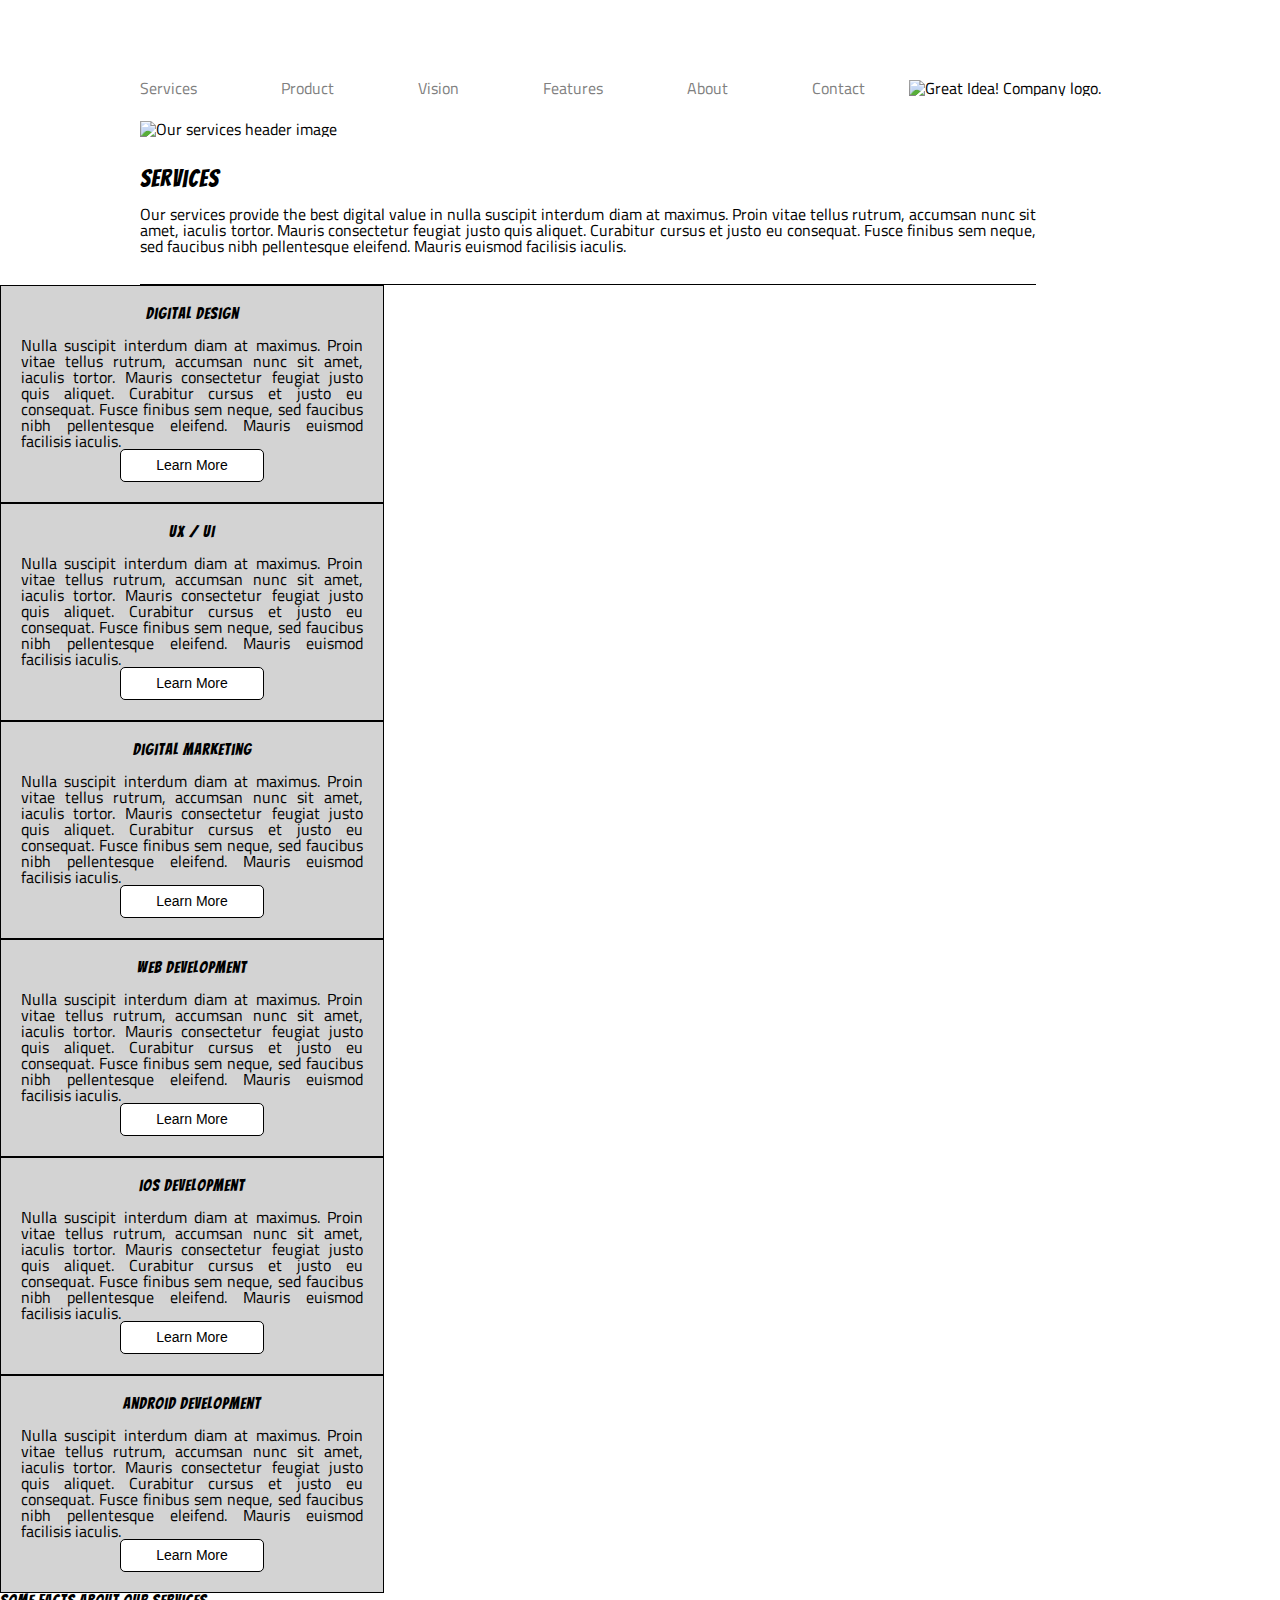
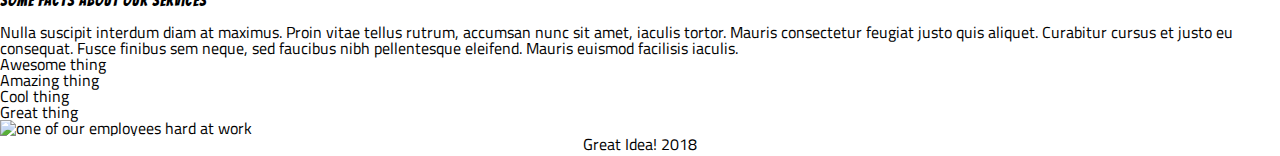
==== great-idea/services.html @ 83ba2208 "pushing into github" ====
<!doctype html>

<html lang="en">
<head>
  <meta charset="utf-8">

  <title>Great Idea!</title>

  <link href="https://fonts.googleapis.com/css?family=Bangers|Titillium+Web" rel="stylesheet">
  <link rel="stylesheet" href="css/index.css">

  <!--[if lt IE 9]>
    <script src="https://cdnjs.cloudflare.com/ajax/libs/html5shiv/3.7.3/html5shiv.js"></script>
  <![endif]-->
</head>

<body>

  <nav class="mainNavBox">

    <a href='#Services'>Services</a>
    <a href='#Product'>Product</a>
    <a href='#Vision'>Vision</a>
    <a href='#Features'>Features</a>
    <a href='#About'>About</a>
    <a href='#Contact'>Contact</a>
  
    <img class="logo" src="img/logo.png" alt="Great Idea! Company logo.">
  
    </nav>

<img class="services-header-img" src="img/services-header.jpg" alt="Our services header image">

<section class='services-class'>
  <h2 id='Services'>Services</h2>

  <p class='Services'>Our services provide the best digital value in nulla suscipit interdum diam at maximus.
  Proin vitae tellus rutrum, accumsan nunc sit amet, iaculis tortor. Mauris consectetur feugiat justo quis aliquet. 
  Curabitur cursus et justo eu consequat. Fusce finibus sem neque, sed faucibus nibh pellentesque eleifend. 
  Mauris euismod facilisis iaculis.</p>
</section>

<section class='container'></section>
<div class='middle-boxes'>
<h2>Digital Design</h2>

<p>Nulla suscipit interdum diam at maximus. Proin vitae tellus rutrum, accumsan nunc sit amet, iaculis tortor. Mauris consectetur feugiat justo quis aliquet. Curabitur cursus et justo eu consequat. Fusce finibus sem neque, sed faucibus nibh pellentesque
eleifend. Mauris euismod facilisis iaculis.</p>

<button>Learn More</button>
</div>

<div class='middle-boxes'>
  <h2>UX / UI</h2>

  <p>Nulla suscipit interdum diam at maximus. Proin vitae tellus rutrum, accumsan nunc sit amet, iaculis tortor. Mauris consectetur feugiat justo quis aliquet. Curabitur cursus et justo eu consequat. Fusce finibus sem neque, sed faucibus nibh pellentesque
  eleifend. Mauris euismod facilisis iaculis.</p>

  <button>Learn More</button>
</div>

<div class='middle-boxes'>
  <h2>Digital Marketing</h2>

  <p>Nulla suscipit interdum diam at maximus. Proin vitae tellus rutrum, accumsan nunc sit amet, iaculis tortor. Mauris consectetur feugiat justo quis aliquet. Curabitur cursus et justo eu consequat. Fusce finibus sem neque, sed faucibus nibh pellentesque
  eleifend. Mauris euismod facilisis iaculis.</p>

  <button>Learn More</button>
</div>

<div class='middle-boxes'>
  <h2>Web Development</h2>

  <p>Nulla suscipit interdum diam at maximus. Proin vitae tellus rutrum, accumsan nunc sit amet, iaculis tortor. Mauris consectetur feugiat justo quis aliquet. Curabitur cursus et justo eu consequat. Fusce finibus sem neque, sed faucibus nibh pellentesque
  eleifend. Mauris euismod facilisis iaculis.</p>

  <button>Learn More</button>
</div>

<div class='middle-boxes'>
  <h2>iOS Development</h2>

  <p>Nulla suscipit interdum diam at maximus. Proin vitae tellus rutrum, accumsan nunc sit amet, iaculis tortor. Mauris consectetur feugiat justo quis aliquet. Curabitur cursus et justo eu consequat. Fusce finibus sem neque, sed faucibus nibh pellentesque
  eleifend. Mauris euismod facilisis iaculis.</p>

  <button>Learn More</button>
</div>

<div class='middle-boxes'>
  <h2>Android Development</h2>

  <p>Nulla suscipit interdum diam at maximus. Proin vitae tellus rutrum, accumsan nunc sit amet, iaculis tortor. Mauris consectetur feugiat justo quis aliquet. Curabitur cursus et justo eu consequat. Fusce finibus sem neque, sed faucibus nibh pellentesque
  eleifend. Mauris euismod facilisis iaculis.</p>

  <button>Learn More</button>
</div>

<section class='last-divs'>
  
    <h2>Some Facts About Our Services</h2>

    <p>Nulla suscipit interdum diam at maximus. Proin vitae tellus rutrum, accumsan nunc sit amet, iaculis tortor. Mauris consectetur feugiat justo quis aliquet. Curabitur cursus et justo eu consequat. Fusce finibus sem neque, sed faucibus nibh pellentesque
    eleifend. Mauris euismod facilisis iaculis.</p>

    <ul>
      <li>Awesome thing</li>
      <li>Amazing thing</li>
      <li>Cool thing</li>
      <li>Great thing</li>
    </ul>
 


  <img class="services-info-img" src="img/services-info.png" alt="one of our employees hard at work">
  
</section>

<footer id='footer'>
  Great Idea! 2018
</footer> 

</body>

</html>
---- great-idea/css/index.css ----
/* http://meyerweb.com/eric/tools/css/reset/ 
   v2.0 | 20110126
   License: none (public domain)
*/

html, body, div, span, applet, object, iframe,
h1, h2, h3, h4, h5, h6, p, blockquote, pre,
a, abbr, acronym, address, big, cite, code,
del, dfn, em, img, ins, kbd, q, s, samp,
small, strike, strong, sub, sup, tt, var,
b, u, i, center,
dl, dt, dd, ol, ul, li,
fieldset, form, label, legend,
table, caption, tbody, tfoot, thead, tr, th, td,
article, aside, canvas, details, embed, 
figure, figcaption, footer, header, hgroup, 
menu, nav, output, ruby, section, summary,
time, mark, audio, video {
	margin: 0;
	padding: 0;
	border: 0;
	font-size: 100%;
	font: inherit;
	vertical-align: baseline;
}
/* HTML5 display-role reset for older browsers */
article, aside, details, figcaption, figure, 
footer, header, hgroup, menu, nav, section {
	display: block;
}
body {
	line-height: 1;
}
ol, ul {
	list-style: none;
}
blockquote, q {
	quotes: none;
}
blockquote:before, blockquote:after,
q:before, q:after {
	content: '';
	content: none;
}
table {
	border-collapse: collapse;
	border-spacing: 0;
}

/* Set every element's box-sizing to border-box */
* {
    box-sizing: border-box;
}

html, body {
    height: 100%;
    font-family: 'Titillium Web', sans-serif;
}

h1, h2, h3, h4, h5 {
    font-family: 'Bangers', cursive;
    letter-spacing: 1px;
    margin-bottom: 15px;
}

/* Copy and paste your work from yesterday here and start to refactor into flexbox */
* {
	box-sizing: border-box;
	font-family: -apple-system,BlinkMacSystemFont,Segoe UI,Helvetica,Arial,sans-serif,Apple Color Emoji,Segoe UI Emoji,Segoe UI Symbol;
    font-size: 14px;
	line-height: 1.5;
}

.mainNavBox{
	box-sizing: border-box;
	display: block;
	width: 1200px;
	margin-bottom: 25px;
}

nav a{
	color: gray;
	text-decoration: none;
	padding: 30px;
	margin: 10px;
}

nav, .logo {
	text-align: center;
	display: inline-block;
	padding-top: 30px;
	margin-top: 10px;
}

.services-header-img{
	display: flex;
	justify-content: center ;
	align-items: center;
	margin-left: 140px;
	width: 70%;
}

#Services{
	font-size: 24px;
}

.services-class{
	margin-left: 140px;
	padding-top: 30px;
	padding-bottom: 30px;
	text-align: justify;
	width: 70%;
	border-bottom: 1px solid black;
}

button{
	background-color: white;
	border: 1px solid black;
	border-radius: 5px;
	padding: 5px 35px;
}

.middle-boxes{
	display: flex;
	flex-wrap: wrap;
	justify-content: center;
	align-items: stretch;
	align-content: stretch;
	width: 30%;
	text-align: justify;
	padding: 20px;
	background-color: lightgray;
	border: 1px solid black;
}
/*
.last-divs{
display: inline-flex;
flex-wrap: wrap;
align-items: baseline;  new 
align-content: center;
justify-content: space-between;
width: 40%;
text-align: justify;
padding: 20px;
border: 1px solid red;
}
*/
#footer{
text-align: center;
}
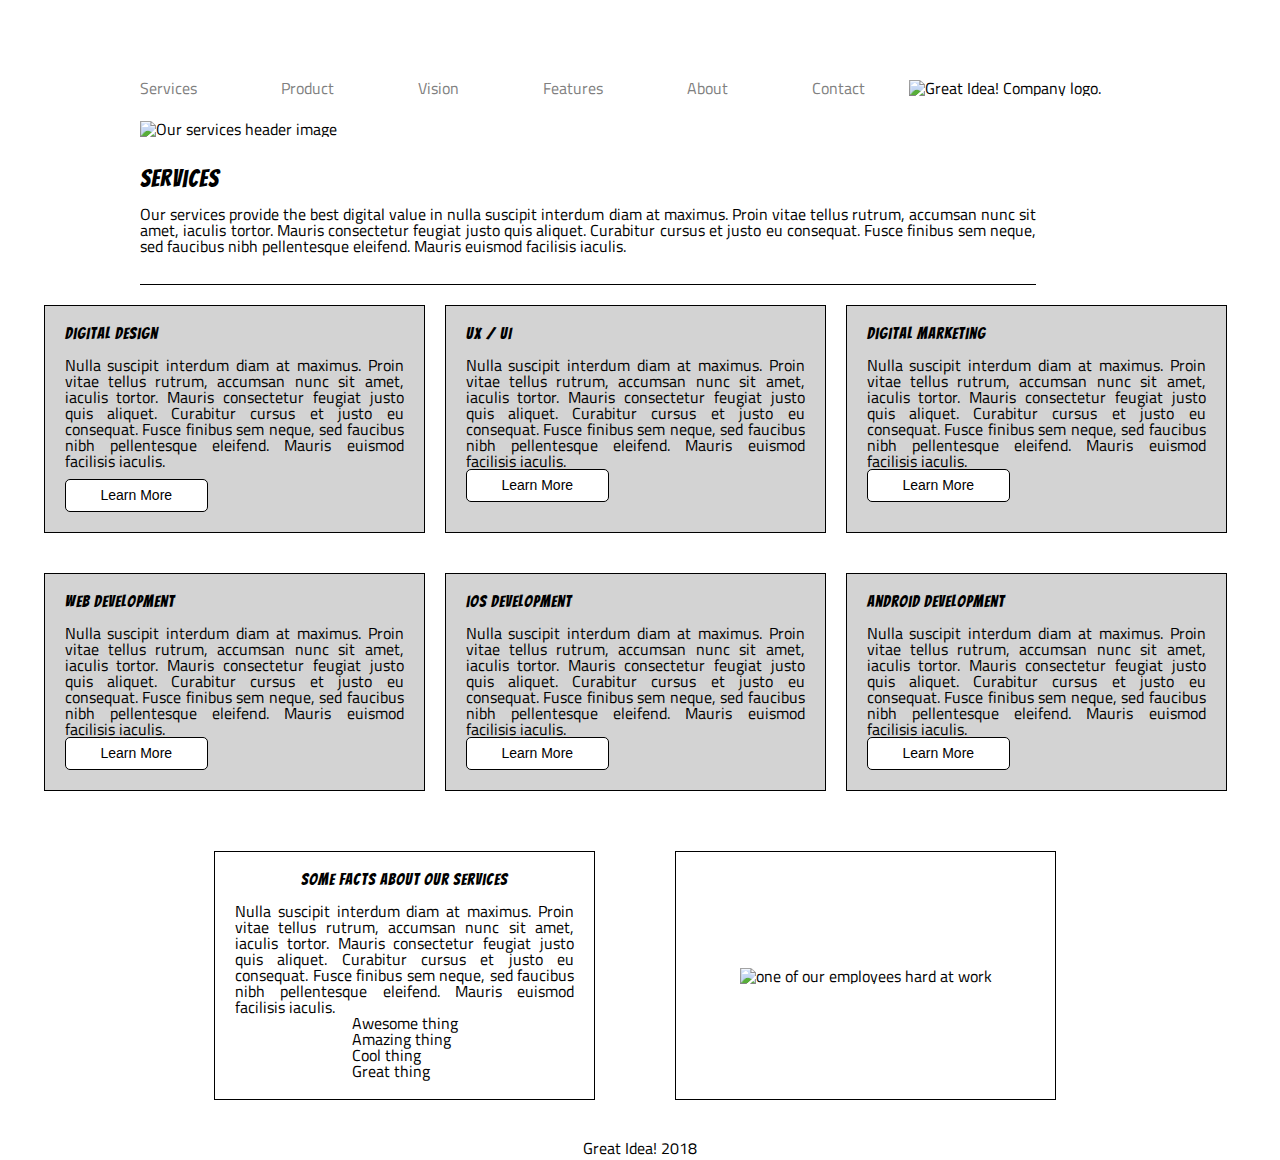
==== commit 2aa650b9: "added full name to read me file" ====
--- a/great-idea/services.html
+++ b/great-idea/services.html
@@ -1,123 +1,127 @@
 <!doctype html>
 
 <html lang="en">
+
 <head>
-  <meta charset="utf-8">
+    <meta charset="utf-8">
 
-  <title>Great Idea!</title>
+    <title>Great Idea!</title>
 
-  <link href="https://fonts.googleapis.com/css?family=Bangers|Titillium+Web" rel="stylesheet">
-  <link rel="stylesheet" href="css/index.css">
+    <link href="https://fonts.googleapis.com/css?family=Bangers|Titillium+Web" rel="stylesheet">
+    <link rel="stylesheet" href="css/index.css">
 
-  <!--[if lt IE 9]>
+    <!--[if lt IE 9]>
     <script src="https://cdnjs.cloudflare.com/ajax/libs/html5shiv/3.7.3/html5shiv.js"></script>
   <![endif]-->
 </head>
 
 <body>
 
-  <nav class="mainNavBox">
+    <nav class="mainNavBox">
 
-    <a href='#Services'>Services</a>
-    <a href='#Product'>Product</a>
-    <a href='#Vision'>Vision</a>
-    <a href='#Features'>Features</a>
-    <a href='#About'>About</a>
-    <a href='#Contact'>Contact</a>
-  
-    <img class="logo" src="img/logo.png" alt="Great Idea! Company logo.">
-  
+        <a href='#Services'>Services</a>
+        <a href='#Product'>Product</a>
+        <a href='#Vision'>Vision</a>
+        <a href='#Features'>Features</a>
+        <a href='#About'>About</a>
+        <a href='#Contact'>Contact</a>
+
+        <img class="logo" src="img/logo.png" alt="Great Idea! Company logo.">
+
     </nav>
 
-<img class="services-header-img" src="img/services-header.jpg" alt="Our services header image">
+    <img class="services-header-img" src="img/services-header.jpg" alt="Our services header image">
 
-<section class='services-class'>
-  <h2 id='Services'>Services</h2>
+    <section class='services-class'>
+        <h2 id='Services'>Services</h2>
 
-  <p class='Services'>Our services provide the best digital value in nulla suscipit interdum diam at maximus.
-  Proin vitae tellus rutrum, accumsan nunc sit amet, iaculis tortor. Mauris consectetur feugiat justo quis aliquet. 
-  Curabitur cursus et justo eu consequat. Fusce finibus sem neque, sed faucibus nibh pellentesque eleifend. 
-  Mauris euismod facilisis iaculis.</p>
-</section>
+        <p class='Services'>Our services provide the best digital value in nulla suscipit interdum diam at maximus. Proin vitae tellus rutrum, accumsan nunc sit amet, iaculis tortor. Mauris consectetur feugiat justo quis aliquet. Curabitur cursus et justo eu consequat. Fusce
+            finibus sem neque, sed faucibus nibh pellentesque eleifend. Mauris euismod facilisis iaculis.</p>
+    </section>
 
-<section class='container'></section>
-<div class='middle-boxes'>
-<h2>Digital Design</h2>
+    <section class='container'>
+        <div class='middle-boxes'>
+            <h2>Digital Design</h2>
 
-<p>Nulla suscipit interdum diam at maximus. Proin vitae tellus rutrum, accumsan nunc sit amet, iaculis tortor. Mauris consectetur feugiat justo quis aliquet. Curabitur cursus et justo eu consequat. Fusce finibus sem neque, sed faucibus nibh pellentesque
-eleifend. Mauris euismod facilisis iaculis.</p>
+            <p class='extrapadding'>Nulla suscipit interdum diam at maximus. Proin vitae tellus rutrum, accumsan nunc sit amet, iaculis tortor. Mauris consectetur feugiat justo quis aliquet. Curabitur cursus et justo eu consequat. Fusce finibus sem neque, sed faucibus nibh pellentesque
+                eleifend. Mauris euismod facilisis iaculis.</p>
 
-<button>Learn More</button>
-</div>
-
-<div class='middle-boxes'>
-  <h2>UX / UI</h2>
-
-  <p>Nulla suscipit interdum diam at maximus. Proin vitae tellus rutrum, accumsan nunc sit amet, iaculis tortor. Mauris consectetur feugiat justo quis aliquet. Curabitur cursus et justo eu consequat. Fusce finibus sem neque, sed faucibus nibh pellentesque
-  eleifend. Mauris euismod facilisis iaculis.</p>
-
-  <button>Learn More</button>
-</div>
-
-<div class='middle-boxes'>
-  <h2>Digital Marketing</h2>
-
-  <p>Nulla suscipit interdum diam at maximus. Proin vitae tellus rutrum, accumsan nunc sit amet, iaculis tortor. Mauris consectetur feugiat justo quis aliquet. Curabitur cursus et justo eu consequat. Fusce finibus sem neque, sed faucibus nibh pellentesque
-  eleifend. Mauris euismod facilisis iaculis.</p>
-
-  <button>Learn More</button>
-</div>
-
-<div class='middle-boxes'>
-  <h2>Web Development</h2>
-
-  <p>Nulla suscipit interdum diam at maximus. Proin vitae tellus rutrum, accumsan nunc sit amet, iaculis tortor. Mauris consectetur feugiat justo quis aliquet. Curabitur cursus et justo eu consequat. Fusce finibus sem neque, sed faucibus nibh pellentesque
-  eleifend. Mauris euismod facilisis iaculis.</p>
-
-  <button>Learn More</button>
-</div>
-
-<div class='middle-boxes'>
-  <h2>iOS Development</h2>
-
-  <p>Nulla suscipit interdum diam at maximus. Proin vitae tellus rutrum, accumsan nunc sit amet, iaculis tortor. Mauris consectetur feugiat justo quis aliquet. Curabitur cursus et justo eu consequat. Fusce finibus sem neque, sed faucibus nibh pellentesque
-  eleifend. Mauris euismod facilisis iaculis.</p>
-
-  <button>Learn More</button>
-</div>
-
-<div class='middle-boxes'>
-  <h2>Android Development</h2>
-
-  <p>Nulla suscipit interdum diam at maximus. Proin vitae tellus rutrum, accumsan nunc sit amet, iaculis tortor. Mauris consectetur feugiat justo quis aliquet. Curabitur cursus et justo eu consequat. Fusce finibus sem neque, sed faucibus nibh pellentesque
-  eleifend. Mauris euismod facilisis iaculis.</p>
-
-  <button>Learn More</button>
-</div>
-
-<section class='last-divs'>
-  
-    <h2>Some Facts About Our Services</h2>
-
-    <p>Nulla suscipit interdum diam at maximus. Proin vitae tellus rutrum, accumsan nunc sit amet, iaculis tortor. Mauris consectetur feugiat justo quis aliquet. Curabitur cursus et justo eu consequat. Fusce finibus sem neque, sed faucibus nibh pellentesque
-    eleifend. Mauris euismod facilisis iaculis.</p>
-
-    <ul>
-      <li>Awesome thing</li>
-      <li>Amazing thing</li>
-      <li>Cool thing</li>
-      <li>Great thing</li>
-    </ul>
- 
+            <button>Learn More</button>
+        </div>
 
 
-  <img class="services-info-img" src="img/services-info.png" alt="one of our employees hard at work">
-  
-</section>
+        <div class='middle-boxes'>
+            <h2>UX / UI</h2>
 
-<footer id='footer'>
-  Great Idea! 2018
-</footer> 
+            <p>Nulla suscipit interdum diam at maximus. Proin vitae tellus rutrum, accumsan nunc sit amet, iaculis tortor. Mauris consectetur feugiat justo quis aliquet. Curabitur cursus et justo eu consequat. Fusce finibus sem neque, sed faucibus nibh pellentesque
+                eleifend. Mauris euismod facilisis iaculis.</p>
+
+            <button>Learn More</button>
+        </div>
+
+        <div class='middle-boxes'>
+            <h2>Digital Marketing</h2>
+
+            <p>Nulla suscipit interdum diam at maximus. Proin vitae tellus rutrum, accumsan nunc sit amet, iaculis tortor. Mauris consectetur feugiat justo quis aliquet. Curabitur cursus et justo eu consequat. Fusce finibus sem neque, sed faucibus nibh pellentesque
+                eleifend. Mauris euismod facilisis iaculis.</p>
+
+            <button>Learn More</button>
+        </div>
+
+        <div class='middle-boxes'>
+            <h2>Web Development</h2>
+
+            <p>Nulla suscipit interdum diam at maximus. Proin vitae tellus rutrum, accumsan nunc sit amet, iaculis tortor. Mauris consectetur feugiat justo quis aliquet. Curabitur cursus et justo eu consequat. Fusce finibus sem neque, sed faucibus nibh pellentesque
+                eleifend. Mauris euismod facilisis iaculis.</p>
+
+            <button>Learn More</button>
+        </div>
+
+        <div class='middle-boxes'>
+            <h2>iOS Development</h2>
+
+            <p>Nulla suscipit interdum diam at maximus. Proin vitae tellus rutrum, accumsan nunc sit amet, iaculis tortor. Mauris consectetur feugiat justo quis aliquet. Curabitur cursus et justo eu consequat. Fusce finibus sem neque, sed faucibus nibh pellentesque
+                eleifend. Mauris euismod facilisis iaculis.</p>
+
+            <button>Learn More</button>
+        </div>
+
+        <div class='middle-boxes'>
+            <h2>Android Development</h2>
+
+            <p>Nulla suscipit interdum diam at maximus. Proin vitae tellus rutrum, accumsan nunc sit amet, iaculis tortor. Mauris consectetur feugiat justo quis aliquet. Curabitur cursus et justo eu consequat. Fusce finibus sem neque, sed faucibus nibh pellentesque
+                eleifend. Mauris euismod facilisis iaculis.</p>
+
+            <button>Learn More</button>
+        </div>
+    </section>
+
+    <section class='container'>
+
+        <div class='last-divs'>
+            <h2>Some Facts About Our Services</h2>
+
+            <p>Nulla suscipit interdum diam at maximus. Proin vitae tellus rutrum, accumsan nunc sit amet, iaculis tortor. Mauris consectetur feugiat justo quis aliquet. Curabitur cursus et justo eu consequat. Fusce finibus sem neque, sed faucibus nibh pellentesque
+                eleifend. Mauris euismod facilisis iaculis.</p>
+
+            <ul>
+                <li>Awesome thing</li>
+                <li>Amazing thing</li>
+                <li>Cool thing</li>
+                <li>Great thing</li>
+            </ul>
+
+        </div>
+
+        <div class='last-divs'>
+            <img class="services-info-img" src="img/services-info.png" alt="one of our employees hard at work">
+        </div>
+
+    </section>
+
+    <footer id='footer'>
+        Great Idea! 2018
+    </footer>
 
 </body>
 
--- a/great-idea/css/index.css
+++ b/great-idea/css/index.css
@@ -3,148 +3,254 @@
    License: none (public domain)
 */
 
-html, body, div, span, applet, object, iframe,
-h1, h2, h3, h4, h5, h6, p, blockquote, pre,
-a, abbr, acronym, address, big, cite, code,
-del, dfn, em, img, ins, kbd, q, s, samp,
-small, strike, strong, sub, sup, tt, var,
-b, u, i, center,
-dl, dt, dd, ol, ul, li,
-fieldset, form, label, legend,
-table, caption, tbody, tfoot, thead, tr, th, td,
-article, aside, canvas, details, embed, 
-figure, figcaption, footer, header, hgroup, 
-menu, nav, output, ruby, section, summary,
-time, mark, audio, video {
-	margin: 0;
-	padding: 0;
-	border: 0;
-	font-size: 100%;
-	font: inherit;
-	vertical-align: baseline;
-}
+html,
+body,
+div,
+span,
+applet,
+object,
+iframe,
+h1,
+h2,
+h3,
+h4,
+h5,
+h6,
+p,
+blockquote,
+pre,
+a,
+abbr,
+acronym,
+address,
+big,
+cite,
+code,
+del,
+dfn,
+em,
+img,
+ins,
+kbd,
+q,
+s,
+samp,
+small,
+strike,
+strong,
+sub,
+sup,
+tt,
+var,
+b,
+u,
+i,
+center,
+dl,
+dt,
+dd,
+ol,
+ul,
+li,
+fieldset,
+form,
+label,
+legend,
+table,
+caption,
+tbody,
+tfoot,
+thead,
+tr,
+th,
+td,
+article,
+aside,
+canvas,
+details,
+embed,
+figure,
+figcaption,
+footer,
+header,
+hgroup,
+menu,
+nav,
+output,
+ruby,
+section,
+summary,
+time,
+mark,
+audio,
+video {
+    margin: 0;
+    padding: 0;
+    border: 0;
+    font-size: 100%;
+    font: inherit;
+    vertical-align: baseline;
+}
+
+
 /* HTML5 display-role reset for older browsers */
-article, aside, details, figcaption, figure, 
-footer, header, hgroup, menu, nav, section {
-	display: block;
-}
+
+article,
+aside,
+details,
+figcaption,
+figure,
+footer,
+header,
+hgroup,
+menu,
+nav,
+section {
+    display: block;
+}
+
 body {
-	line-height: 1;
-}
-ol, ul {
-	list-style: none;
-}
-blockquote, q {
-	quotes: none;
-}
-blockquote:before, blockquote:after,
-q:before, q:after {
-	content: '';
-	content: none;
-}
+    line-height: 1;
+}
+
+ol,
+ul {
+    list-style: none;
+}
+
+blockquote,
+q {
+    quotes: none;
+}
+
+blockquote:before,
+blockquote:after,
+q:before,
+q:after {
+    content: '';
+    content: none;
+}
+
 table {
-	border-collapse: collapse;
-	border-spacing: 0;
-}
+    border-collapse: collapse;
+    border-spacing: 0;
+}
+
 
 /* Set every element's box-sizing to border-box */
+
 * {
     box-sizing: border-box;
 }
 
-html, body {
+html,
+body {
     height: 100%;
     font-family: 'Titillium Web', sans-serif;
 }
 
-h1, h2, h3, h4, h5 {
+h1,
+h2,
+h3,
+h4,
+h5 {
     font-family: 'Bangers', cursive;
     letter-spacing: 1px;
     margin-bottom: 15px;
 }
 
+
 /* Copy and paste your work from yesterday here and start to refactor into flexbox */
+
 * {
-	box-sizing: border-box;
-	font-family: -apple-system,BlinkMacSystemFont,Segoe UI,Helvetica,Arial,sans-serif,Apple Color Emoji,Segoe UI Emoji,Segoe UI Symbol;
+    font-family: -apple-system, BlinkMacSystemFont, Segoe UI, Helvetica, Arial, sans-serif, Apple Color Emoji, Segoe UI Emoji, Segoe UI Symbol;
     font-size: 14px;
-	line-height: 1.5;
-}
-
-.mainNavBox{
-	box-sizing: border-box;
-	display: block;
-	width: 1200px;
-	margin-bottom: 25px;
-}
-
-nav a{
-	color: gray;
-	text-decoration: none;
-	padding: 30px;
-	margin: 10px;
-}
-
-nav, .logo {
-	text-align: center;
-	display: inline-block;
-	padding-top: 30px;
-	margin-top: 10px;
-}
-
-.services-header-img{
-	display: flex;
-	justify-content: center ;
-	align-items: center;
-	margin-left: 140px;
-	width: 70%;
-}
-
-#Services{
-	font-size: 24px;
-}
-
-.services-class{
-	margin-left: 140px;
-	padding-top: 30px;
-	padding-bottom: 30px;
-	text-align: justify;
-	width: 70%;
-	border-bottom: 1px solid black;
-}
-
-button{
-	background-color: white;
-	border: 1px solid black;
-	border-radius: 5px;
-	padding: 5px 35px;
-}
-
-.middle-boxes{
-	display: flex;
-	flex-wrap: wrap;
-	justify-content: center;
-	align-items: stretch;
-	align-content: stretch;
-	width: 30%;
-	text-align: justify;
-	padding: 20px;
-	background-color: lightgray;
-	border: 1px solid black;
-}
-/*
-.last-divs{
-display: inline-flex;
-flex-wrap: wrap;
-align-items: baseline;  new 
-align-content: center;
-justify-content: space-between;
-width: 40%;
-text-align: justify;
-padding: 20px;
-border: 1px solid red;
-}
-*/
-#footer{
-text-align: center;
+    line-height: 1.5;
+}
+
+.mainNavBox {
+    box-sizing: border-box;
+    display: block;
+    width: 1200px;
+    margin-bottom: 25px;
+}
+
+nav a {
+    color: gray;
+    text-decoration: none;
+    padding: 30px;
+    margin: 10px;
+}
+
+nav,
+.logo {
+    text-align: center;
+    display: inline-block;
+    padding-top: 30px;
+    margin-top: 10px;
+}
+
+.services-header-img {
+    display: flex;
+    justify-content: center;
+    align-items: center;
+    margin-left: 140px;
+    width: 70%;
+}
+
+#Services {
+    font-size: 24px;
+}
+
+.services-class {
+    margin-left: 140px;
+    padding-top: 30px;
+    padding-bottom: 30px;
+    text-align: justify;
+    width: 70%;
+    border-bottom: 1px solid black;
+}
+
+.extrapadding {
+    padding-bottom: 10px;
+}
+
+button {
+    background-color: white;
+    border: 1px solid black;
+    border-radius: 5px;
+    padding: 5px 35px;
+}
+
+.container {
+    display: flex;
+    justify-content: center;
+    flex-flow: row wrap;
+    margin-right: 10px;
+}
+
+.middle-boxes {
+    width: 30%;
+    text-align: justify;
+    padding: 20px;
+    background-color: lightgray;
+    border: 1px solid black;
+    margin: 20px 10px;
+}
+
+.last-divs {
+    display: flex;
+    flex-wrap: wrap;
+    justify-content: center;
+    align-items: center;
+    align-content: stretch;
+    width: 30%;
+    text-align: justify;
+    padding: 20px;
+    margin: 40px;
+    border: 1px solid black;
+}
+
+#footer {
+    text-align: center;
 }